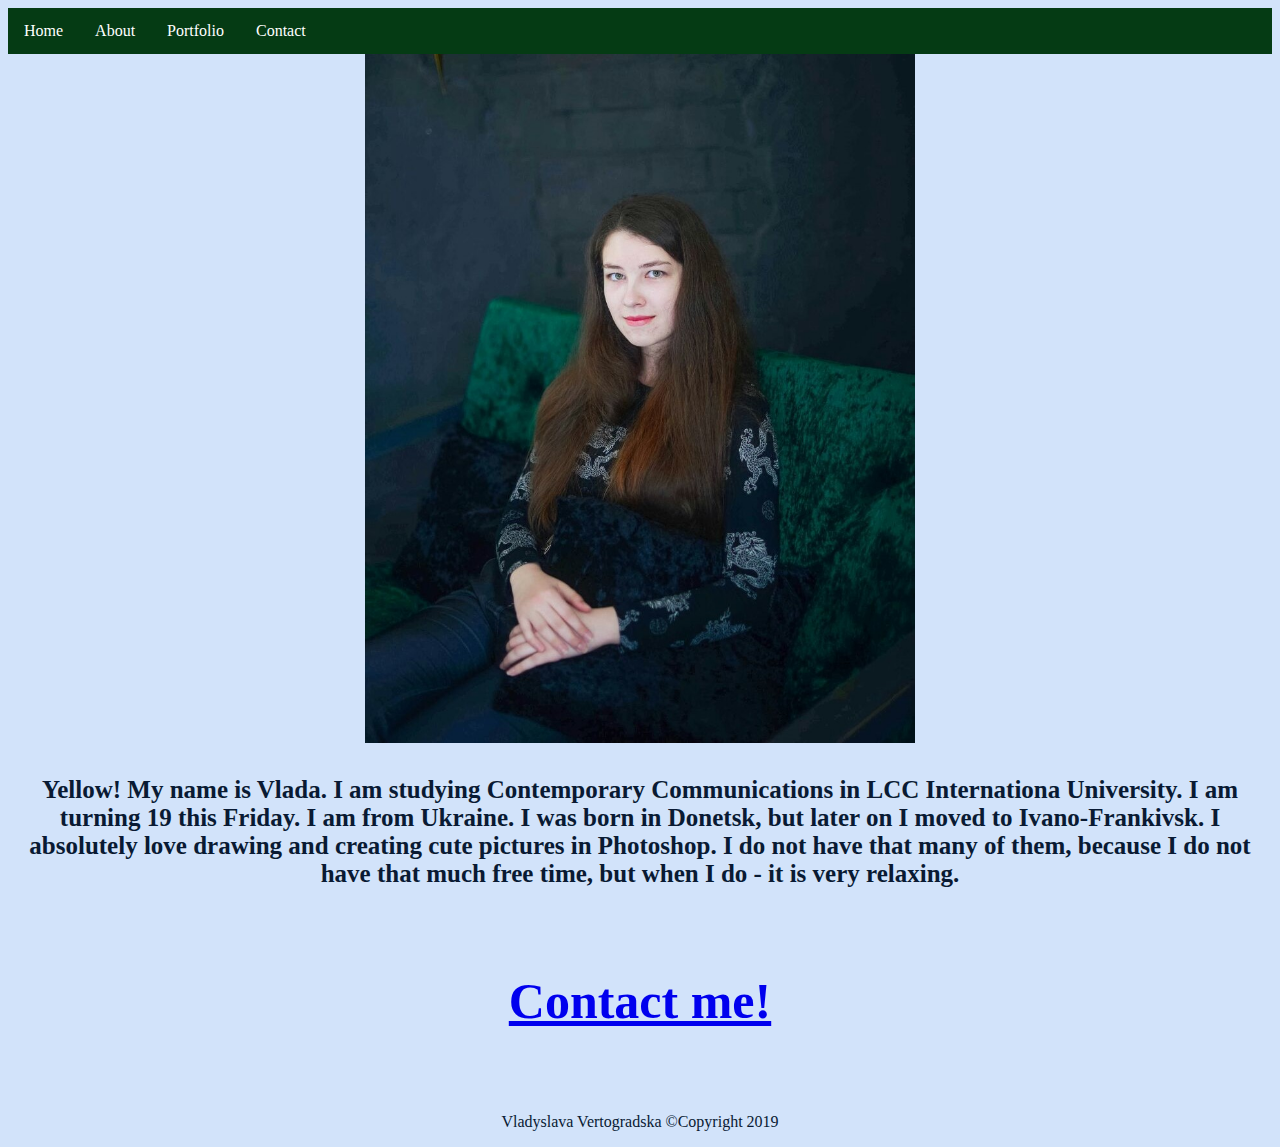
==== about.html @ 044bc26c "Add files via upload" ====
<!DOCTYPE html>
<html>
	<head>
	<title>About</title>
	<link rel="stylesheet" type="text/css" href="style.css">
	</head>
	
<body bgcolor="#D2E3FA" text="#091A33">
	<div id="container">
		<header>
		<div id="menu">
		<nav>
		<ul>
				  <li><a href="index.html">Home</a></li>
				  <li><a href="about.html">About</a></li>
				  <li><a href="portfolio.html">Portfolio</a></li>
				  <li><a href="contact.html">Contact</a></li>
				</ul>
				</nav>
				</div>
		</header>
<main> 
<div>
<img src="me.jpg" alt="Me" style="width:550px;height:689px;">
</div>
<div>
<h4>
Yellow! My name is Vlada. I am studying Contemporary Communications in LCC Internationa University. I am turning 19 this Friday. I am from Ukraine. I was born in Donetsk, but later on I moved to Ivano-Frankivsk.
I absolutely love drawing and creating cute pictures in Photoshop. I do not have that many of them, because I do not have that much free time, but when I do - it is very relaxing. 
</h4>
<h5> <a href="contact.html"> Contact me! </a>

</h5>
</div>
</main>


<footer>



<div class="w3-container w3-teal">


		<p>Vladyslava Vertogradska ©Copyright 2019</p>
		
		
</div>
		</footer>
</body>
</html>
---- style.css ----
ul {
  list-style-type: none;
  margin: 0;
  padding: 0;
  overflow: hidden;
  background-color: #053B14;
}

li {
  float: left;
}

li a {
  display: block;
  color: white;
  text-align: center;
  padding: 14px 16px;
  text-decoration: none;
}

li a:hover {
  background-color: #011C09;
}

header {
	font-family: 'Crimson Text', serif;
}
p {
	font-family: 'Amatic SC', cursive;
	text-align: center;
}

h1{
font-size: 50px;
text-align: center;
font-family: 'Mansalva', cursive;

}

h2{
font-family: 'Fjalla One', sans-serif;
text-align: center;
font-size: 45px;
}

h3{
font-family: 'Mansalva', cursive;	
text-align: center;
font-size: 35px;
}
img {
	display: block;
	margin-left: auto;
	margin-right: auto;
}
h4{
font-family: 'Long Cang', cursive;	
text-align: center;
font-size: 25px;
}
h5{
font-family: 'Mansalva', cursive;	
text-align: center;
font-size: 50px;
}
h6{
text-align: center;
font-size: 45px;
	
}
p1{
text-align: center;
font-size: 45px;	
font-family: 'Fascinate Inline', cursive;
}
h7{
text-align: center;
font-size: 50px;	
font-family: 'Abril Fatface', cursive;
	
}
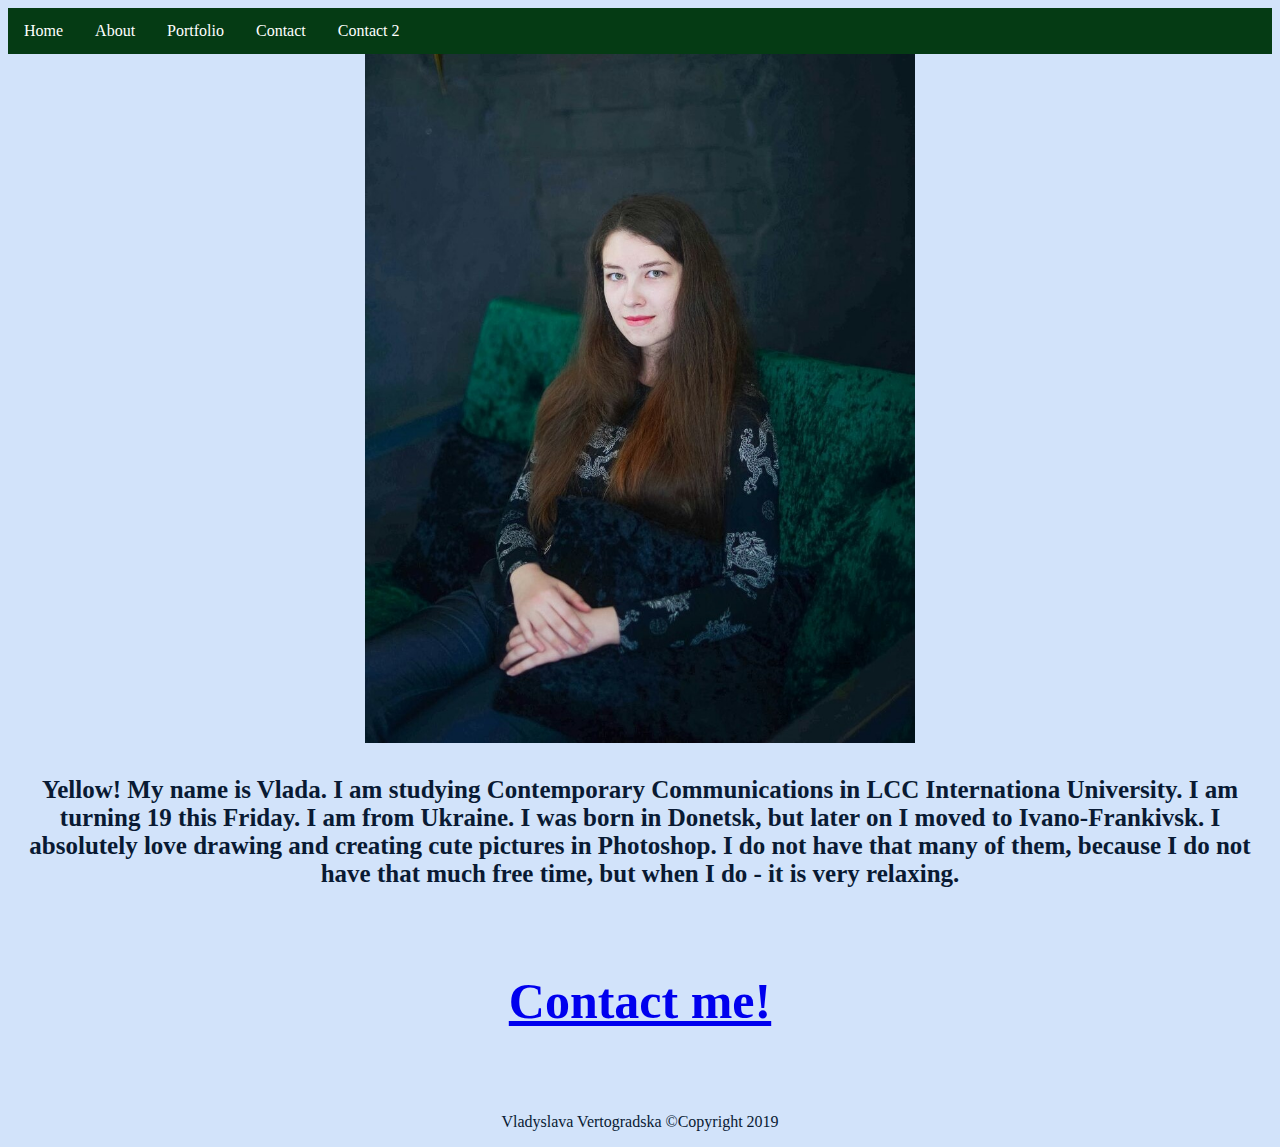
==== commit 0589aaeb: "Add files via upload" ====
--- a/about.html
+++ b/about.html
@@ -15,6 +15,7 @@
 				  <li><a href="about.html">About</a></li>
 				  <li><a href="portfolio.html">Portfolio</a></li>
 				  <li><a href="contact.html">Contact</a></li>
+				  <li><a href="contact2.html">Contact 2</a></li>
 				</ul>
 				</nav>
 				</div>
